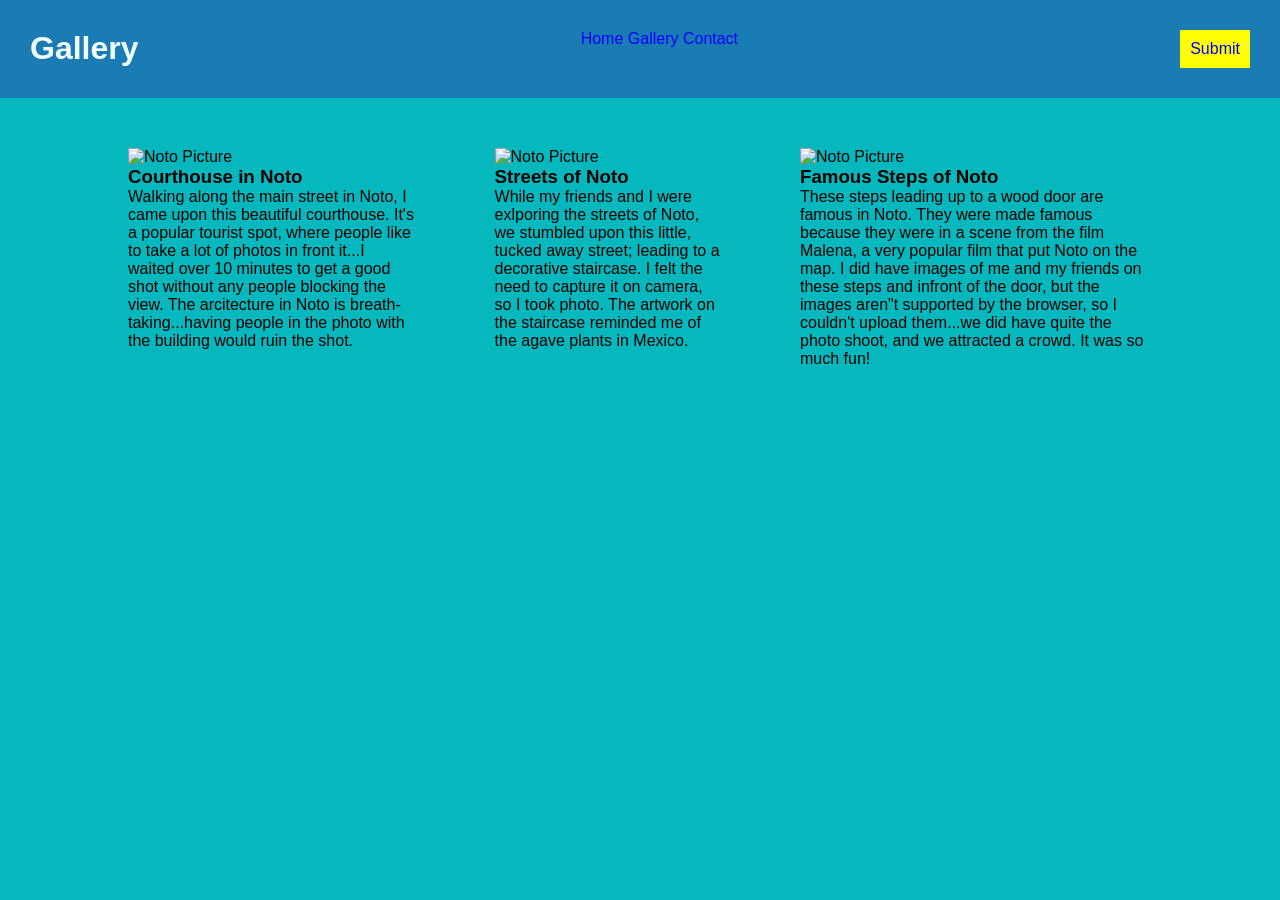
==== gallery.html @ 69cafa2a "Add files via upload" ====
<!DOCTYPE html>
<html lang="en">
<head>
    <meta charset="UTF-8">
    <meta name="viewport" content="width=device-width, initial-scale=1.0">
    <title>Document</title>
    <link rel="stylesheet" href="style.css">
</head>
<body>
   <header class="site-init">
<div class="navigation" >
    <h1>Gallery</h1><!--C1-->
    <nav>
        <a href="home.html">Home</a>
        <a href="gallery.html">Gallery</a>
        <a href="contact.html">Contact</a>
    </nav><!--C2-->
    
    <a class="menu-sub" href="#">Submit</a>
</div>
    </header>
    <main>
        <div class="blog-container">
            <article>
                <img src="Arcitecture of Noto.JPG" alt="Noto Picture">
                <h3>Courthouse in Noto</h3>
                <p>Walking along the main street in Noto, I came upon this beautiful courthouse. It's a popular tourist spot, where people like to take a lot of photos in front it...I waited over 10 minutes to get a good shot without any people blocking the view. The arcitecture in Noto is breath-taking...having people in the photo with the building would ruin the shot.</p>
            </article>
            <article>
                <img src="Streets of Noto.JPG" alt="Noto Picture">
                <h3>Streets of Noto</h3>
                <p>While my friends and I were exlporing the streets of Noto, we stumbled upon this little, tucked away street; leading to a decorative staircase. I felt the need to capture it on camera, so I took photo. The artwork on the staircase reminded me of the agave plants in Mexico.</p>
            </article>
            <article>
                <img src="cathedral in Noto.JPG" alt="Noto Picture">
                <h3>Famous Steps of Noto</h3>
                <p>These steps leading up to a wood door are famous in Noto. They were made famous because they were in a scene from the film Malena, a very popular film that put Noto on the map. I did have images of me and my friends on these steps and infront of the door, but the images aren"t supported by the browser, so I couldn't upload them...we did have quite the photo shoot, and we attracted a crowd. It was so much fun! </p>
            </article>

        </div>
    </main>  
</body>
</html>
---- style.css ----
/*global*/
*{
    margin: 0;
    padding: 0;
}
body{
    font-family: Arial, Helvetica, sans-serif;
    background-color: rgb(4, 184, 190);
}
a{
    color: azure;
    text-decoration: none;
}
img{
    max-width: 100%;
}
.container{
    width: 80%;
    margin-left: auto;
    margin-right: auto;
    margin-top: 30px;
}
/*header*/
.site-init{
    background-color: rgb(27, 124, 180);
    color: azure;
    padding: 30px;
}
h1{
    text-align: center;
}
.menu-sub{
    display: inline-block;
    text-align: center;
    background-color: yellow;
    padding: 10px;
}

.navigation{
    display: flex;
    justify-content: space-between;
}
/*main*/
.lg-text{
    font-size: 18px;
    font-weight: bold;
    margin-bottom: 20px;
    text-align: center;

}
.sm-text{
    font-size: 18px;
    color: rgb(66, 66, 177);
    margin-bottom: 18px;
}
footer{
    font-family: Arial, Helvetica, sans-serif;
    text-align: center;
    padding: 20px;
}
a{
    color: blue;
}
/*footer*/
.lg-text{
    font-size: 27px;
    font-weight: bold;
}
/*gallery*/
.blog-container{
    display: flex;
    gap: 80px;
    width: 80%;
    margin-left: auto;
    margin-right: auto;
    margin-top: 50px;
    margin-bottom: 50px;
}
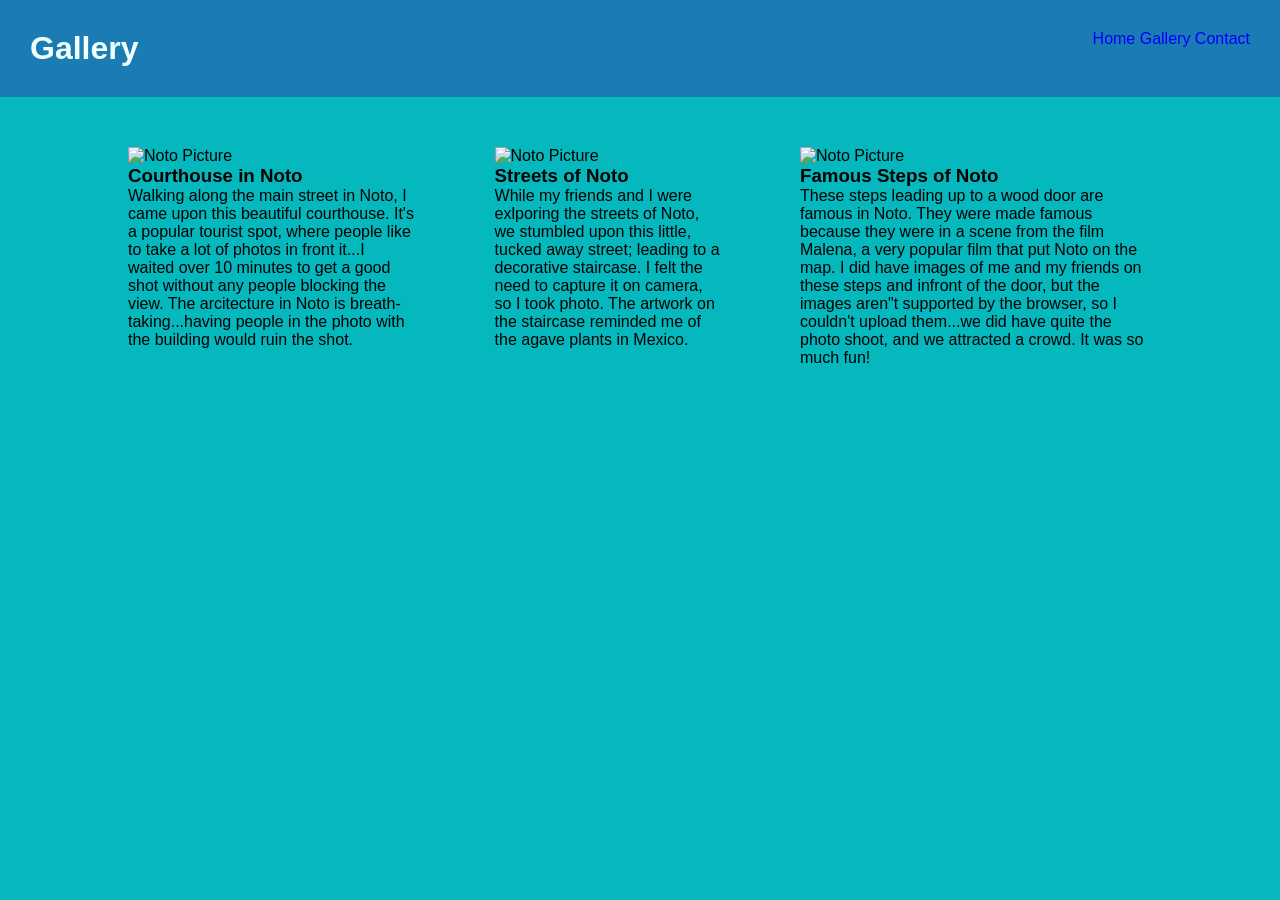
==== commit 5e02b825: "Add files via upload" ====
--- a/gallery.html
+++ b/gallery.html
@@ -16,7 +16,6 @@
         <a href="contact.html">Contact</a>
     </nav><!--C2-->
     
-    <a class="menu-sub" href="#">Submit</a>
 </div>
     </header>
     <main>
--- a/style.css
+++ b/style.css
@@ -19,6 +19,7 @@
     margin-left: auto;
     margin-right: auto;
     margin-top: 30px;
+    text-align: center;
 }
 /*header*/
 .site-init{
@@ -53,7 +54,7 @@
     color: rgb(66, 66, 177);
     margin-bottom: 18px;
 }
-footer{
+.footer{
     font-family: Arial, Helvetica, sans-serif;
     text-align: center;
     padding: 20px;
@@ -75,4 +76,13 @@
     margin-right: auto;
     margin-top: 50px;
     margin-bottom: 50px;
-}   +} 
+/*contact*/
+.input-control{
+    font-family: Arial, Helvetica, sans-serif;
+    display: flex;
+    gap: 80px;
+    width: 80%;
+    margin-top: 70px;
+    margin-bottom: 70px;
+}  
